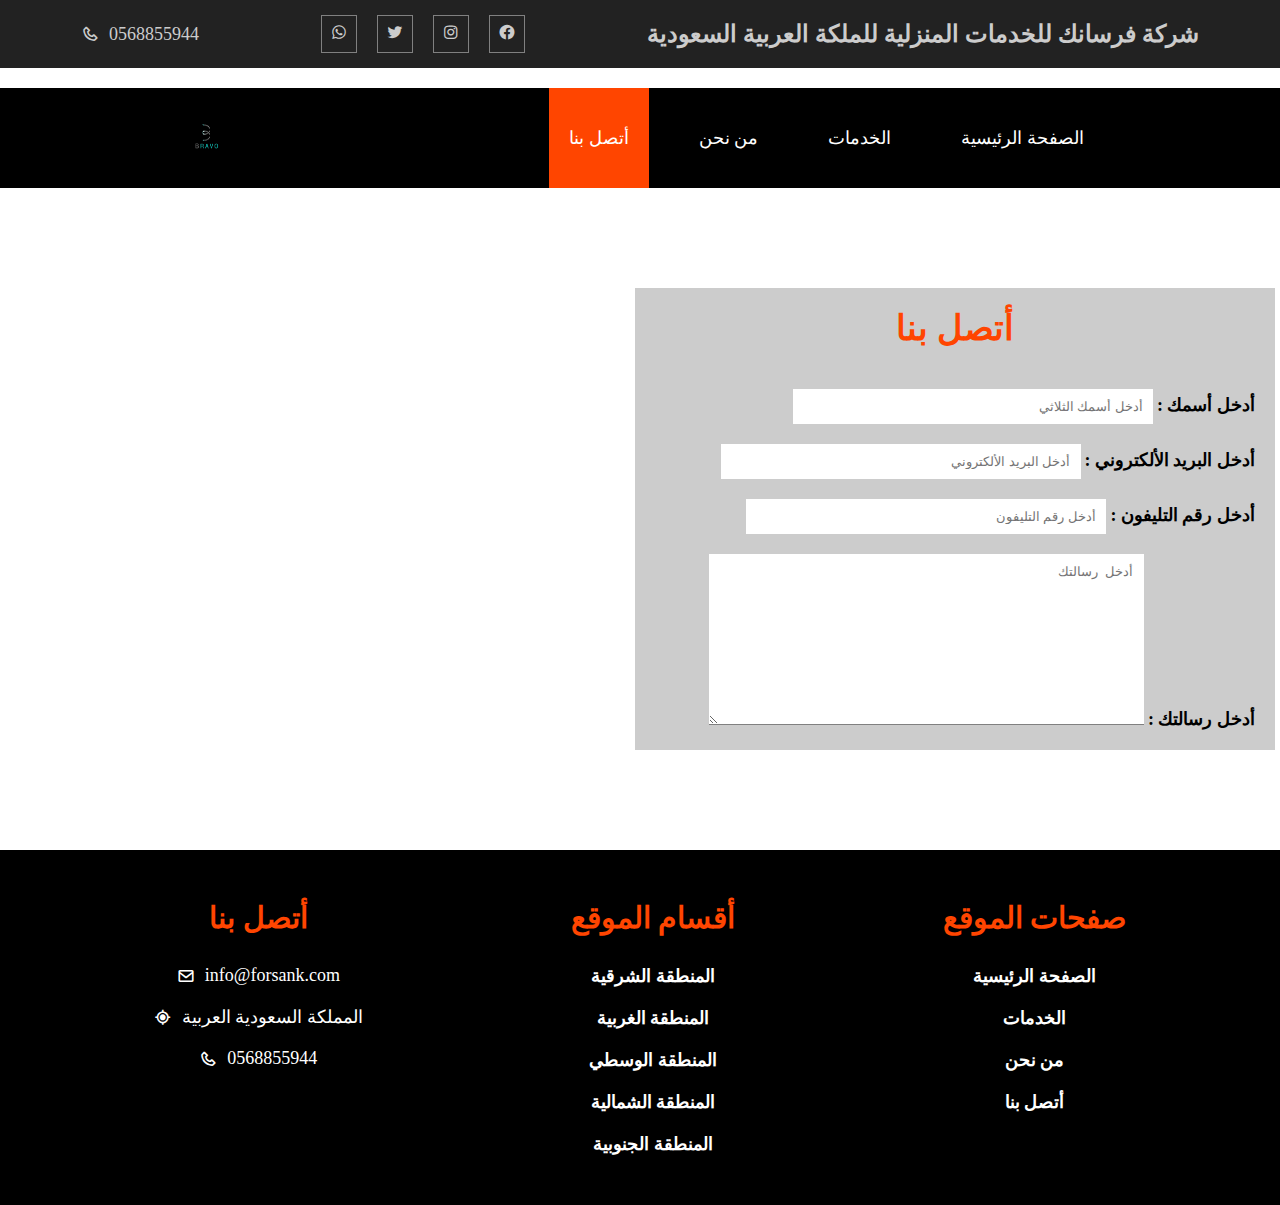
==== contact.html @ 3976c05d "Add files via upload" ====
<!DOCTYPE html>
<html lang="en">
  <head>
    <meta charset="UTF-8" />
    <link
      href="https://unpkg.com/boxicons@2.1.4/css/boxicons.min.css"
      rel="stylesheet"
    />
    <meta name="viewport" content="width=device-width, initial-scale=1.0" />
    <link rel="stylesheet" href="style.css" />
    <title>Bravo</title>
  </head>
  <body>
     <!-- Top Nav -->
     <div class="top-nav">
      <h2 class="company-name">
        شركة فرسانك للخدمات المنزلية للملكة العربية السعودية
      </h2>
      <div class="company-icons">
        <ul>
          <li>
            <a href=""><i class="bx bxl-facebook-circle"></i></a>
          </li>
          <li>
            <a href=""><i class='bx bxl-instagram' ></i></i></a>
          </li>
          <li>
            <a href=""><i class='bx bxl-twitter' ></i></i></a>
          </li>
          <li>
            <a href=""><i class='bx bxl-whatsapp' ></i></i></a>
          </li>
        </ul>
      </div>
      <div class="company-call">
        <p>0568855944</p>
        <i class="bx bx-phone"></i>
      </div>
    </div>

    <!----------------- Navbar ------------------->


    <div class="navbar">
      <i class="bx bx-menu menu"></i>
      <ul>
        <li><a href="index.html">الصفحة الرئيسية</a></li>
        <li><a href="services.html">الخدمات </a></li>
        <li><a href="about.html"> من نحن </a></li>
        <li><a href="contact.html" class="active"> أتصل بنا </a></li>
      </ul>
      <img src="images/logo.png" alt="logo" />
    </div>

    <!------------------ contact ----------------------------->

    <div class="contact container">
      <div class="contact-content">
        <div class="contact-right">
          <h2>أتصل بنا</h2>
          <form>
            <label for="name">أدخل أسمك :</label>
            <input
              type="text"
              placeholder="أدخل أسمك الثلاثي"
              id="name"
            /><br />
            <label for="email">أدخل البريد الألكتروني :</label>
            <input
              type="email"
              placeholder="أدخل البريد الألكتروني"
              id="email"
            /><br />
            <label for="phone">أدخل رقم التليفون : </label>
            <input
              type="number"
              placeholder="أدخل رقم التليفون "
              id="phone"
            /><br />
            <label for="message">أدخل رسالتك : </label>
            <textarea
              placeholder="أدخل رسالتك"
              id="message"
              cols="50"
              rows="10"
            ></textarea
            ><br />
          </form>
        </div>
        <div class="contact-left">
          <iframe
            src="https://www.google.com/maps/embed?pb=!1m18!1m12!1m3!1d3434.3521362674373!2d31.499302325518038!3d30.595829392238148!2m3!1f0!2f0!3f0!3m2!1i1024!2i768!4f13.1!3m3!1m2!1s0x14f7f147e5fe7337%3A0x27ea7767255ccbe!2z2LTYsdmD2Kkg2KjYsdin2YHZiCDZhNiq2LnZhNmK2YUg2KfZhNio2LHZhdis2Kk!5e0!3m2!1sar!2seg!4v1697327479122!5m2!1sar!2seg"
            width="600"
            height="450"
            style="border: 0"
            allowfullscreen=""
            loading="lazy"
            referrerpolicy="no-referrer-when-downgrade"
          ></iframe>
        </div>
      </div>
    </div>

    <!------------------- Footer ---------------------->
    <div class="footer">
      <div class="footer-content">
        <div class="footer-link">
          <h2>صفحات الموقع</h2>
          <ul>
            <li><a href="index.html">الصفحة الرئيسية</a></li>
            <li><a href="services.html">الخدمات</a></li>
            <li><a href="about.html">من نحن</a></li>
            <li><a href="contact.html">أتصل بنا</a></li>
          </ul>
        </div>
        <div class="footer-link">
          <h2>أقسام الموقع</h2>
          <ul>
            <li><a href="#"> المنطقة الشرقية</a></li>
            <li><a href="#"> المنطقة الغربية</a></li>
            <li><a href="#"> المنطقة الوسطي</a></li>
            <li><a href="#"> المنطقة الشمالية</a></li>
            <li><a href="#"> المنطقة الجنوبية</a></li>
          </ul>
        </div>
        <div class="footer-link">
          <h2>أتصل بنا</h2>
          <div>
            <p>info@forsank.com</p>
            <i class="bx bx-envelope"></i>
          </div>
          <div>
            <p>المملكة السعودية العربية</p>
            <i class="bx bx-current-location"></i>
          </div>
          <div>
            <p>0568855944</p>
            <i class="bx bx-phone"></i>
          </div>
        </div>
      </div>
    </div>

    <script src="main.js"></script>
  </body>
</html>
---- style.css ----
* {
  padding: 0;
  margin: 0;
  box-sizing: border-box;
}
body {
  font-family: "Amiri", serif;
  direction: rtl;
  overflow-x: hidden;
}
html {
  scroll-behavior: smooth;
}
.container {
  width: 90%;
  margin: 100px auto;
}

/* Top Nav */
.top-nav {
  display: flex;
  align-items: center;
  justify-content: space-around;
  padding: 20px;
  margin-bottom: 20px;
  background-color: #222;
  color: #ccc;
  position: sticky;
  top: 0;
  z-index: 5;
}
.top-nav .company-icons ul {
  list-style: none;
  display: flex;
  align-items: center;
  justify-content: center;
  gap: 20px;
}
.top-nav .company-icons ul li a {
  color: #ccc;
  font-size: 18px;
  border: 1px solid grey;
  padding: 8px;
  text-align: center;
  cursor: pointer;
  transition: 0.5s;
}
.top-nav .company-icons ul li a:hover {
  background-color: orangered;
}

.top-nav .company-call {
  display: flex;
  align-items: center;
  gap: 10px;
  font-size: 18px;
}

/* Navbar */

.navbar {
  display: flex;
  align-items: center;
  justify-content: space-around;
  padding: 20px;
  background-color: #000;
}
.menu {
  color: #fff;
  font-size: 25px;
  cursor: pointer;
  display: none;
}
.navbar img {
  width: 60px;
  height: 60px;
}
.navbar ul {
  list-style: none;
  display: flex;
  align-items: center;
  gap: 30px;
}
.navbar ul li a {
  text-decoration: none;
  color: #fff;
  font-size: 18px;
  transition: 0.5s;
  padding: 40px 20px;
}
.navbar ul li .active {
  background-color: orangered;
  color: #fff;
}
.navbar ul li a:hover {
  background-color: orangered;
  color: #fff;
}

/* section-one */
.section-one {
  display: flex;
  justify-content: space-between;
}
.section-one h2 {
  font-size: 30px;
}
.section-one .sec-title {
  font-size: 45px;
}
.secion-one-content {
  display: flex;
  align-items: center;
  gap: 20px;
  margin-top: 30px;
}
.secion-one-content img {
  width: 300px;
  cursor: pointer;
  transition: 0.5s;
}
.secion-one-content img:hover {
  opacity: 0.7;
}
.secion-one-content h2 {
  color: orangered;
}
.secion-one-content .section-one-details p {
  width: 55%;
  font-size: 16px;
  line-height: 1.5;
  margin-top: 10px;
}
hr {
  opacity: 0.5;
  margin: 10px 0px;
}
.section-one-left-content {
  display: flex;
  align-items: center;
  gap: 20px;
  margin-top: 20px;
}
.section-one-left-content img {
  width: 150px;
}
.section-one-left-content .section-one-left-details h2 {
  font-size: 18px;
  color: orangered;
}
.section-one-left-content .section-one-left-details h5 {
  margin-top: 30px;
  font-size: 16px;
  opacity: 0.5;
}
.section-one-map {
  margin-top: 20px;
}
/* about */

.about .about-title {
  text-align: center;
  font-size: 40px;
  color: orangered;
}
.about h3 {
  font-size: 30px;
  margin: 50px auto;
}
.about .about-paragraph {
  font-size: 20px;
  line-height: 1.5;
  text-align: center;
  width: 80%;
  margin: auto;
}

/* testimonials */
.testimonials h2 {
  text-align: center;
  margin: 100px 0px;
  font-size: 40px;
  color: orangered;
}

.testimonials .testimonial {
  width: 32%;
  background-color: orangered;
  color: #fff;
  padding: 20px;
  height: 400px;
}
.testimonails-content {
  display: flex;
  align-items: center;
  justify-content: space-around;
  text-align: center;
}
.testimonials .testimonial > *{
  margin-top: 20px;
}
.testimonials .testimonial img {
  width: 80px;
  height: 80px;
  border-radius: 50%;
}
.testimonials .testimonial h3{
  font-size: 25px;
}
.testimonials .testimonial p{
  font-size: 18px;
  line-height: 1.5;
}
/* footer */
.footer {
  background-color: #000;
  color: #fff;
  padding: 50px;
  text-align: center;
}
.footer-content {
  display: flex;
  justify-content: space-around;
}
.footer-content h2 {
  margin-bottom: 30px;
  font-size: 30px;
  color: orangered;
}
.footer-content ul {
  list-style: none;
}
.footer-content ul li {
  margin-top: 20px;
}
.footer-content ul li a {
  text-decoration: none;
  font-size: 18px;
  font-weight: bold;
  color: #fff;
  transition: 0.5s;
}
.footer-content ul li a:hover {
  color: orangered;
}
.footer-content .footer-link div {
  display: flex;
  align-items: center;
  justify-content: center;
  font-size: 18px;
  gap: 10px;
  margin-top: 20px;
}

/* Service Page */
.services {
  display: flex;
}
.services-content {
  margin: 50px 0px;
}
.service-area {
  margin: 50px 0px;
}
.services-content h2 {
  text-align: center;
  font-size: 40px;
  color: #fff;
  background-color: orangered;
  width: max-content;
  margin: auto;
  padding: 10px 30px;
}
.services-content h3 {
  font-size: 30px;
  color: orangered;
  margin: 20px 0px;
}
.services-content p {
  font-size: 18px;
  font-weight: bold;
  width: 70%;
  margin: 40px 0px;
  line-height: 1.5;
}
.services-content ol li {
  margin-top: 15px;
}
.services-content ol li a {
  color: #000;
  /* text-decoration: none; */
  font-size: 20px;
  font-weight: bold;
  transition: 0.5s;
}
.services-content ol li a:hover {
  color: orangered;
}

.services-content ul li {
  margin: 40px 0px;
  width: 200px;
}
.services-content ul {
  display: flex;
  justify-content: flex-start;
  margin: 20px 0px;
  list-style: none;
}
.services-content ul li a {
  color: #fff;
  /* text-decoration: none; */
  font-size: 20px;
  font-weight: bold;
  transition: 0.5s;
  text-decoration: none;
  background-color: #000;
  padding: 20px;
}
.services-content ul li a:hover {
  background-color: orangered;
}

.service-left img {
  width: 400px;
  height: 300px;
}

/* Contact Page */

.contact-content {
  display: flex;
  justify-content: center;
  gap: 30px;
}
.contact-right {
  background-color: #ccc;
  padding: 20px;
}
.contact-right h2 {
  font-size: 35px;
  text-align: center;
  margin-bottom: 20px;
  color: orangered;
}
.contact-right form label {
  font-size: 18px;
  font-weight: bold;
}
.contact-right form {
  width: 600px;
}
.contact-right form input {
  width: 60%;
  margin-top: 20px;
  padding: 10px;
  outline: none;
  border: none;
}
.contact-right form textarea {
  margin-top: 20px;
  outline: none;
  border: none;
  border-bottom: 1px solid grey;
  padding: 10px;
}

@media screen and (max-width: 450px) {
  .top-nav {
    flex-direction: column;
    margin-bottom: 20px;
    gap: 40px;
  }
  .top-nav h2 {
    font-size: 16px;
  }

  .navbar {
    justify-content: space-between;
    padding: 20px 40px;
    position: relative;
    width: 100%;
  }
  .menu {
    display: block;
  }
  .navbar ul {
    flex-direction: column;
    gap: 30px;
    position: absolute;
    top: 100px;
    right: -101%;
    background-color: #444;
    padding: 20px;
    width: 100%;
    transition: 0.5s;
  }
  .navbar ul.show {
    right: 0;
  }
  .navbar ul li a {
    padding: 10px;
  }
  /* section-one */
  .section-one {
    flex-direction: column;
  }
  .section-one h2 {
    text-align: center;
  }
  .section-one .sec-title {
    font-size: 45px;
  }
  .secion-one-content {
    flex-direction: column;
    gap: 20px;
  }
  .secion-one-content img {
    width: 300px;
  }
  .secion-one-content h2 {
    color: orangered;
  }
  .secion-one-content .section-one-details p {
    width: 90%;
    margin: 10px auto;
    text-align: center;
  }
  .section-one-left {
    margin-top: 30px;
  }
  .section-one-left-content {
    flex-direction: column;
  }
  .section-one-left-content img {
    width: 300px;
  }
  .section-one-left-content .section-one-left-details h5 {
    text-align: center;
  }
  .section-one-map {
    max-width: 100%;
  }

  /* Services Page */

  .services-content {
    margin: 50px 20px;
  }
  .service-area {
    margin: 50px 0px;
  }
  .services-content h2 {
    font-size: 25px;
    margin: 0px 70px;
  }
  .services-content h3 {
    font-size: 30px;
    margin: 20px 0px;
  }
  .services-content p {
    font-size: 16px;
    width: 80%;
    margin: 40px 0px;
  }
  .services-content ol li {
    margin-top: 15px;
  }
  .services-content ol li a {
    font-size: 16px;
  }
  .services-content ol li a:hover {
    color: orangered;
  }


  .services-content ul {
    flex-direction: column;
    
  }
  .services-content ul li{
    width: 100%;
    text-align: center;
  }
  .services-content ul li a {
    color: #fff;
    /* text-decoration: none; */
    font-size: 20px;

  }

.service-left{
  display: none;
}

  /* Contact Page */

  .contact-content {
    flex-direction: column;
  }

  .contact-right form label {
    font-size: 18px;
    font-weight: bold;
    display: block;
    margin-right: 90px;
    margin-top: 20px;
  }
  .contact-right form {
    width: 600px;
  }
  .contact-right form input {
    width: 45%;
    margin: 20px auto;
  }
  .contact-right form textarea {
    width: 250px;
  }
  .contact-left iframe {
    width: 100%;
  }

  /* about */

.about .about-title {
  font-size: 30px;
}
.about h3 {
  font-size: 20px;
}

/* testimonials */
.testimonials h2 {
  font-size: 30px;
}

.testimonials .testimonial {
  width: 100%;
  margin-top: 20px;
}
.testimonails-content {
  flex-direction: column;
}
.testimonials .testimonial > *{
  margin-top: 20px;
}
.testimonials .testimonial img {
  width: 80px;
  height: 80px;
  border-radius: 50%;
}
.testimonials .testimonial h3{
  font-size: 25px;
}
.testimonials .testimonial p{
  font-size: 18px;
  line-height: 1.5;
}

  /* footer */
  .footer {
    background-color: #000;
    color: #fff;
    padding: 50px;
    text-align: center;
  }
  .footer-content {
    flex-direction: column;
    gap: 30px;
  }
}
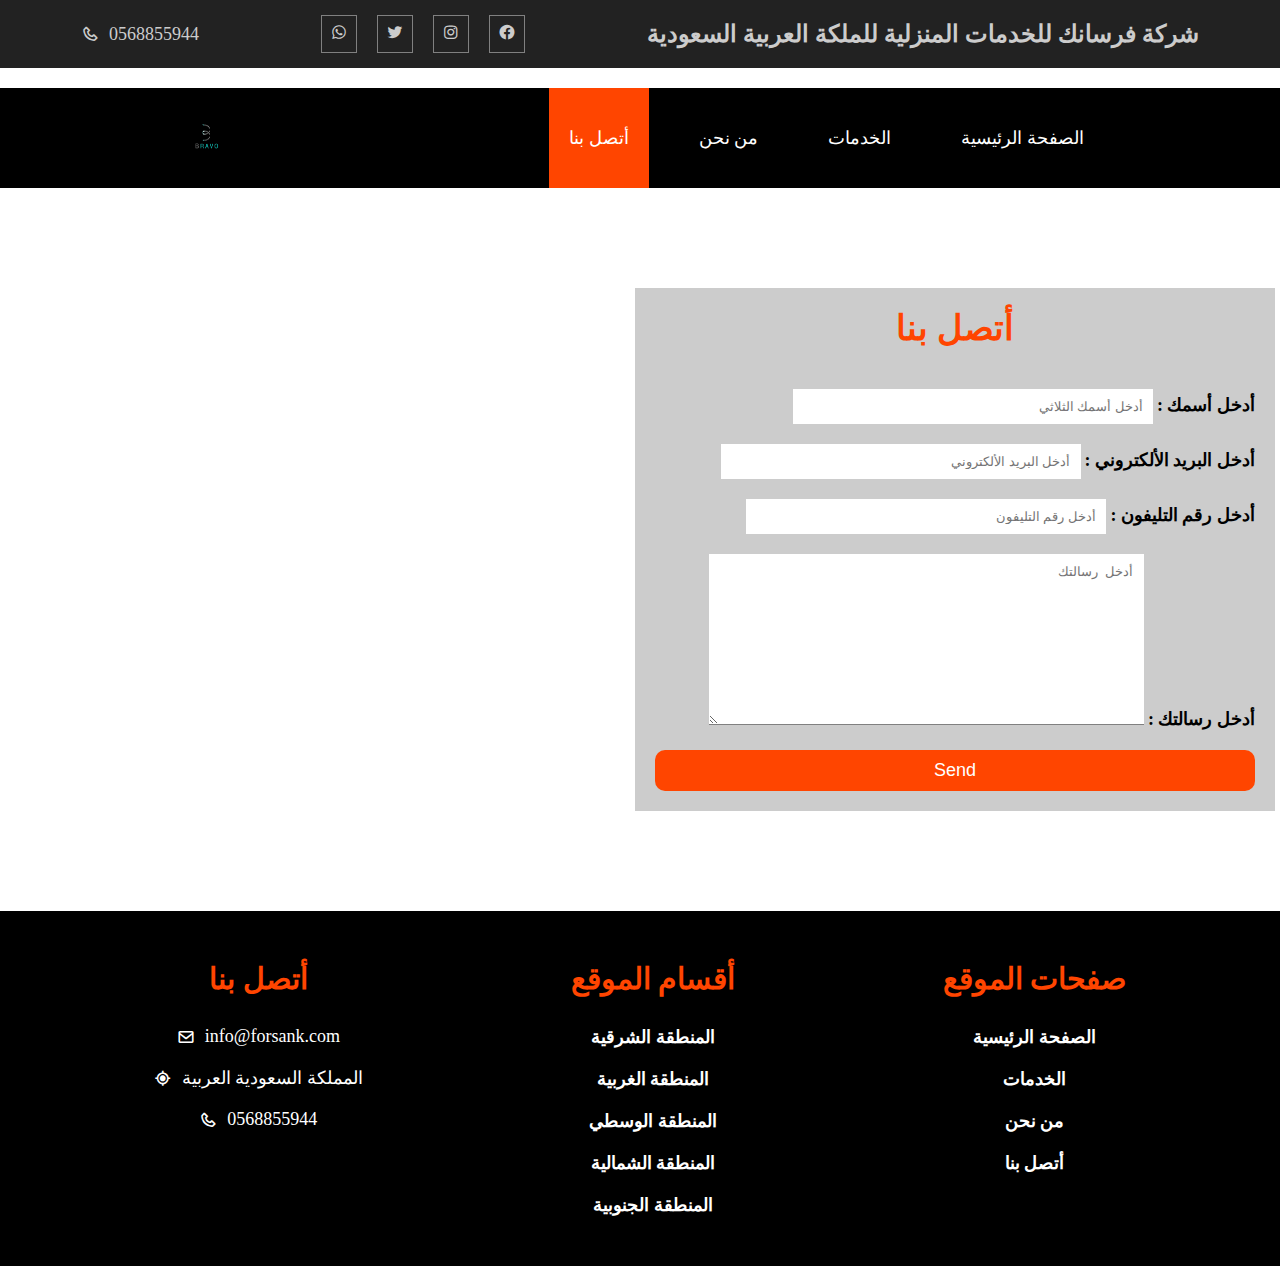
==== commit f0e62517: "Update contact.html" ====
--- a/contact.html
+++ b/contact.html
@@ -86,6 +86,7 @@
             ></textarea
             ><br />
           </form>
+          <button>Send</button>
         </div>
         <div class="contact-left">
           <iframe
--- a/style.css
+++ b/style.css
@@ -364,6 +364,22 @@
   border-bottom: 1px solid grey;
   padding: 10px;
 }
+.contact-right button{
+  margin-top: 20px;
+  width: 100%;
+  padding: 10px;
+  border: none;
+  border-radius: 10px;
+  font-size: 18px;
+  cursor: pointer;
+  background-color: orangered;
+  color: #fff;
+  transition: 0.5s;
+}
+.contact-right button:hover{
+  background-color: rgb(206, 59, 6);
+}
+
 
 @media screen and (max-width: 450px) {
   .top-nav {
@@ -503,7 +519,7 @@
     font-size: 18px;
     font-weight: bold;
     display: block;
-    margin-right: 90px;
+    margin-right: 0px;
     margin-top: 20px;
   }
   .contact-right form {
